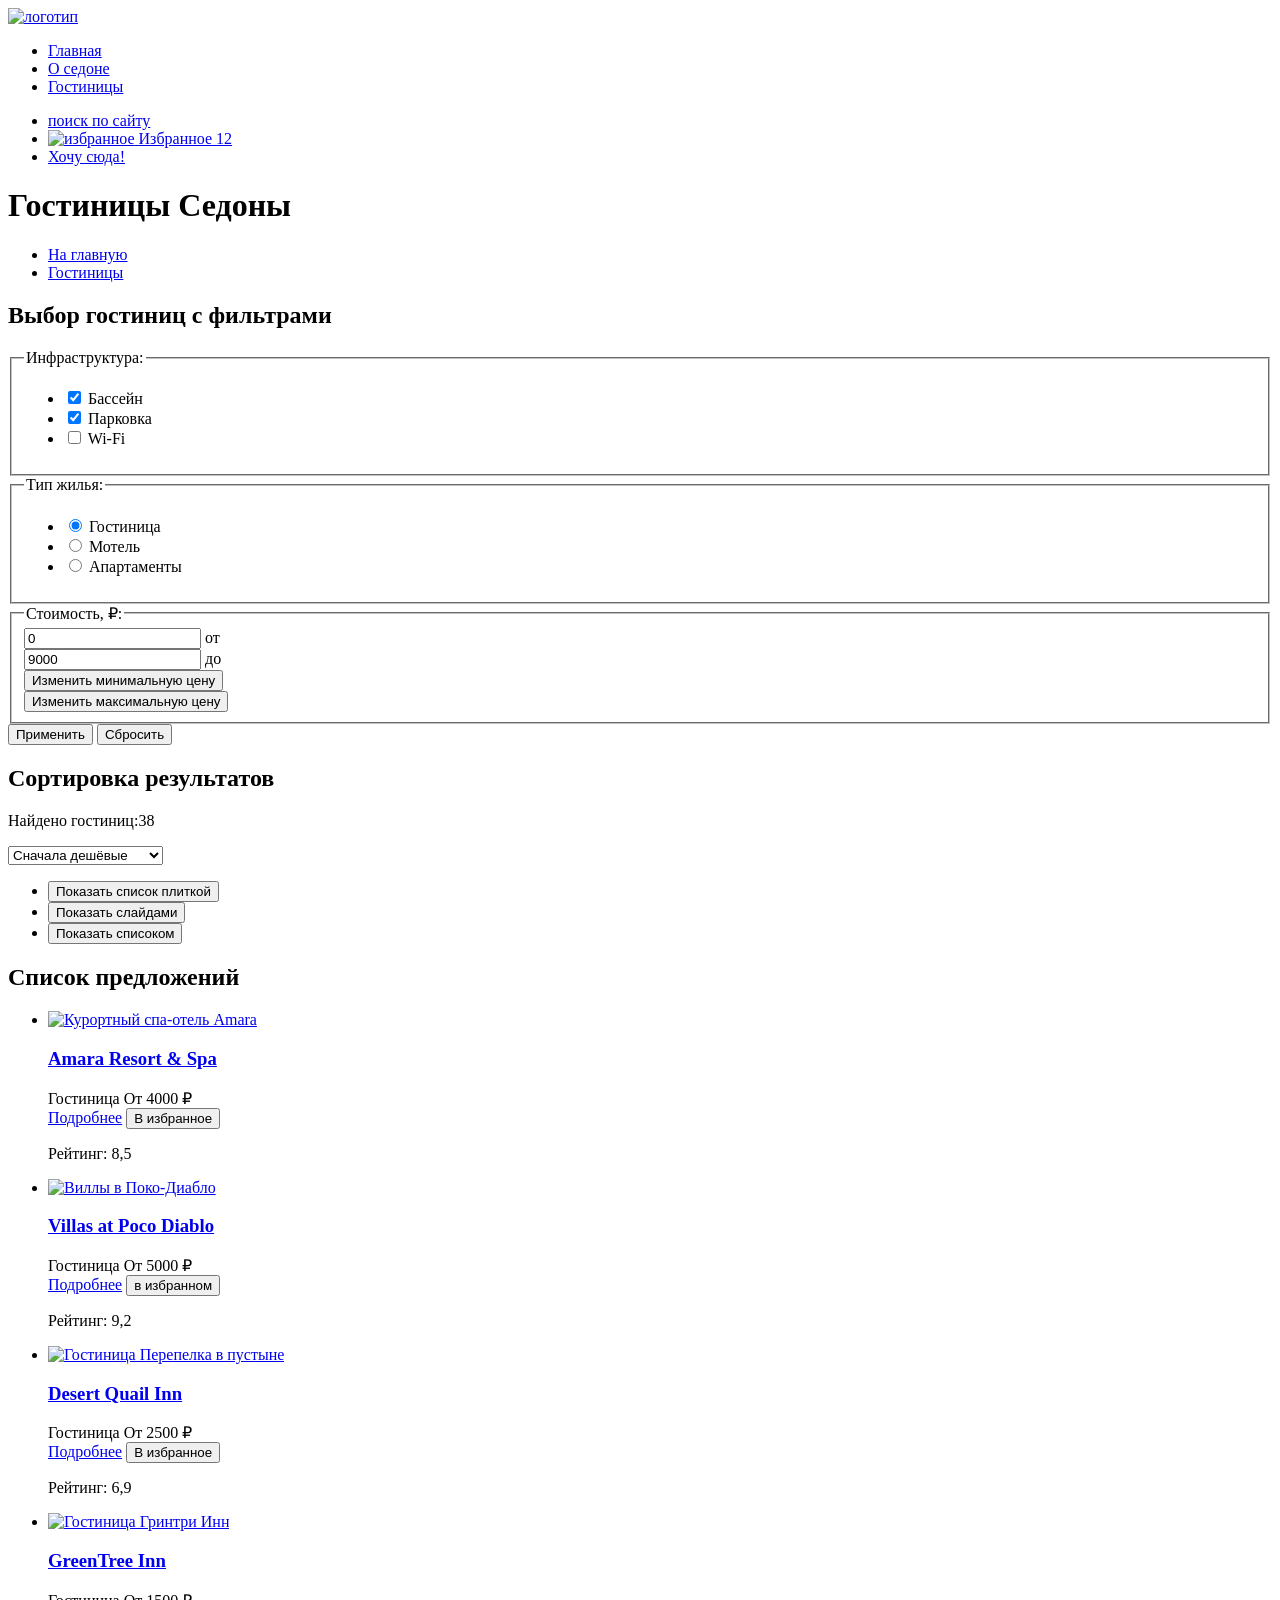
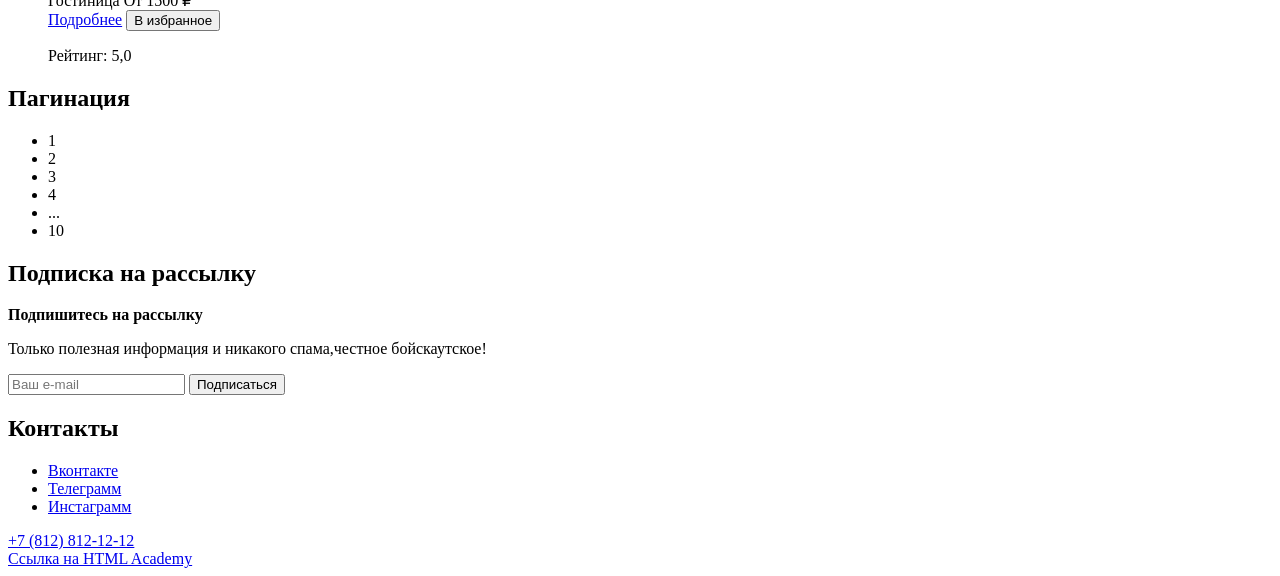
==== catalog.html @ 8f5b726f "Разметка страницы каталога" ====
<!DOCTYPE html>
<html lang="ru">

  <head>
    <meta charset="utf-8">
    <title>HTML Academy: Седона</title>
  </head>

  <body>
    <header class="header">
      <nav class="nav">
        <!--Логотип-->
        <a href="#" class="nav-logo">
          <img src="#" alt="логотип" class="logo-svg">
        </a>
        <!--Основная навигация-->
        <ul class="nav-list">
          <li class="nav-item">
            <a href="index.html" class="nav-link">Главная</a>
          </li>
          <li class="nav-item">
            <a href="#" class="nav-link">О седоне</a>
          </li>
          <li class="nav-item">
            <a href="#" class="nav-link">Гостиницы</a>
          </li>
        </ul>
        <ul class="nav-menu">
          <li class="nav-menu-item">
            <a href="#" class="nav-menu-link">
              <span class="visually-hidden">поиск по сайту</span>
            </a>
          </li>
          <li class="nav-menu-item">
            <a href="#" class="nav-menu-link">
              <img src="#" alt="избранное" class="favorite">
              <span class="visually-hidden">Избранное</span>
              <span class="favorite-number">12</span>
            </a>
          </li>
          <li class="nav-menu-item">
            <a href="#" class="nav-menu-link button">Хочу сюда!</a>
          </li>
        </ul>
      </nav>
    </header>
    <!-- Основное содержимое страницы -->
    <main class="main">
      <header class="inner-header">
        <h1 class="inner-header-title">Гостиницы Седоны</h1>
        <!--Навигация хлебные крошки-->
        <ul class="inner-header-list">
          <li class="inner-header-item">
            <a href="index.html" class="inner-header-link home">
              <span class="visually-hidden">На главную</span>
            </a>
          </li>
          <li class="inner-header-item">
            <a href="#" class="inner-header-link">Гостиницы</a>
          </li>
        </ul>
      </header>
      <!--Фильтр по типу удобства-->
      <section class="catalog-hotel">
        <h2 class="visually-hidden">Выбор гостиниц с фильтрами</h2>
        <form class="catalog-hotel-form" action="https://echo.htmlacademy.ru/" method="get">
          <fieldset class="catalog-hotel-infrastructure">
            <legend class="catalog-hotel-title">Инфраструктура:</legend>
            <ul class="catalog-hotel-list">
              <li class="catalog-hotel-item">
                <label class="control">
                  <input class="control-input" type="checkbox" name="swimming" checked>
                  Бассейн
                </label>
              </li>
              <li class="catalog-hotel-item">
                <label class="control">
                  <input class="control-input" type="checkbox" name="parking" checked>
                  Парковка
                </label>
              </li>
              <li class="catalog-hotel-item">
                <label class="control">
                  <input class="control-input" type="checkbox" name="wi-fi">
                  Wi-Fi
                </label>
              </li>
            </ul>
          </fieldset>
          <!--Фильтр по типу жилья-->
          <fieldset class="catalog-hotel-housing">
            <legend class="catalog-hotel-title">Тип жилья:</legend>
            <ul class="catalog-hotel-list">
              <li class="catalog-hotel-item">
                <label class="control">
                  <input class="control-input" type="radio" name="type-of-housing" value="hotel" checked>
                  Гостиница
                </label>
              </li>
              <li class="catalog-hotel-item">
                <label class="control">
                  <input class="control-input" type="radio" name="type-of-housing" value="motel">
                  Мотель
                </label>
              </li>
              <li class="catalog-hotel-item">
                <label class="control">
                  <input class="control-input" type="radio" name="type-of-housing" value="Apartments">
                  Апартаменты
                </label>
              </li>
            </ul>
          </fieldset>
          <!--Фильтр по стоимости-->
          <fieldset class="сatalog-hotel-filter filter-price">
            <legend class="catalog-filter-title">Стоимость, ₽:</legend>
            <div class="price-container">
              <div class="price-input-container">
                <input class="field-input price-input price-input-min" type="number" id="price-min" name="price-min"
                  value="0">
                <label class="price-input-label" for="price-min">от</label>
              </div>
              <div class="price-input-container">
                <input class="field-input price-input price-input-max" type="number" id="price-max" name="price-max"
                  value="9000">
                <label class="price-input-label" for="price-max">до</label>
              </div>
            </div>
            <div class="price-range-scale">
              <div class="price-range-bar" style="width: 227px;">
                <button class="price-range-toggle toggle-min" type="button">
                  <span class="visually-hidden">Изменить минимальную цену</span>
                </button>
                <button class="price-range-toggle toggle-max" type="button">
                  <span class="visually-hidden">Изменить максимальную цену</span>
                </button>
              </div>
            </div>
          </fieldset>
          <div class="wrapper-button">
            <button class="button" type="submit">Применить</button>
            <button class="button" type="submit">Сбросить</button>
          </div>
        </form>
      </section>
      <!--Сортировка гостиниц-->
      <section class="sorting">
        <h2 class="visually-hidden">Сортировка результатов</h2>
        <p class="sorting-title">Найдено гостиниц:<span class="sorting-result">38</span></p>
        <select class="select-control" aria-label="Сортировка">
          <option value="cheap">Сначала дешёвые</option>
          <option value="expensive">Сначала дорогие</option>
          <option value="popular">Сначала популярные</option>
        </select>
        <div class="sorting-view-type">
          <ul class="sorting-view-type-list">
            <li class="sorting-view-type-item">
              <button class="button-view-type" type="button">
                <span class="visually-hidden">Показать список плиткой</span>
              </button>
            </li>
            <li class="sorting-view-type-item">
              <button class="button-view-type" type="button">
                <span class="visually-hidden">Показать слайдами</span>
              </button>
            </li>
            <li class="sorting-view-type-item">
              <button class="button-view-type" type="button">
                <span class="visually-hidden">Показать списоком</span>
              </button>
            </li>
          </ul>
        </div>
      </section>
      <!--Список гостиниц-->
      <section class="hotels-catalog">
        <h2 class="visually-hidden">Список предложений</h2>
        <div class="hotels-catalog-container">
          <ul class="hotels-list">
            <li class="hotels-card">
              <a href="#" class="hotel-card-link">
                <img src="#" alt="Курортный спа-отель Amara" class="hotel-card-image">
                <h3 class="hotel-card-title">Amara Resort & Spa</h3>
              </a>
              <div class="hotels-card-container">
                <span class="hotels-card-type">Гостиница</span>
                <span class="hotels-card-price">От 4000 ₽</span>
                <div class="card-button">
                  <a class="hotels-card-button" href="#">Подробнее</a>
                  <button class="button-favourites-hotels" type="button">В избранное</button>
                </div>
                <div class="rating">
                  <span class="four-stars"></span>
                  <p class="hotels-card-rating">Рейтинг: 8,5</p>
                </div>
              </div>
            </li>

            <li class="hotels-card">
              <a href="#" class="hotel-card-link">
                <img src="#" alt="Виллы в Поко-Диабло" class="hotel-card-image">
                <h3 class="hotel-card-title">Villas at Poco Diablo</h3>
              </a>
              <div class="hotels-card-container">
                <span class="hotels-card-type">Гостиница</span>
                <span class="hotels-card-price">От 5000 ₽</span>
                <div class="card-button">
                  <a class="hotels-card-button" href="#">Подробнее</a>
                  <button class="button-favourites-hotels button-favourites-green" type="button">в избранном</button>
                </div>
                <div class="rating">
                  <span class="four-stars"></span>
                  <p class="hotels-card-rating">Рейтинг: 9,2</p>
                </div>
              </div>
            </li>

            <li class="hotels-card">
              <a href="#" class="hotel-card-link">
                <img src="#" alt="Гостиница Перепелка в пустыне" class="hotel-card-image">
                <h3 class="hotel-card-title">Desert Quail Inn</h3>
              </a>
              <div class="hotels-card-container">
                <span class="hotels-card-type">Гостиница</span>
                <span class="hotels-card-price">От 2500 ₽</span>
                <div class="card-button">
                  <a class="hotels-card-button" href="#">Подробнее</a>
                  <button class="button-favourites-hotels" type="button">В избранное</button>
                </div>
                <div class="rating">
                  <span class="three-stars"></span>
                  <p class="hotels-card-rating">Рейтинг: 6,9</p>
                </div>
              </div>
            </li>
            <li class="hotels-card">
              <a href="#" class="hotel-card-link">
                <img src="#" alt="Гостиница Гринтри Инн" class="hotel-card-image">
                <h3 class="hotel-card-title">GreenTree Inn</h3>
              </a>
              <div class="hotels-card-container">
                <span class="hotels-card-type">Гостиница</span>
                <span class="hotels-card-price">От 1500 ₽</span>
                <div class="card-button">
                  <a class="hotels-card-button" href="#">Подробнее</a>
                  <button class="button-favourites-hotels" type="button">В избранное</button>
                </div>
                <div class="rating">
                  <span class="two-stars"></span>
                  <p class="hotels-card-rating">Рейтинг: 5,0</p>
                </div>
              </div>
            </li>
          </ul>
        </div>
      </section>
      <!--Пагинатор-->
      <section class="pagination">
        <h2 class="visually-hidden">Пагинация</h2>
        <ul class="pagination-list">
          <li class="pagination-item">
            <a class="pagination-link pagination-current">1</a>
          </li>
          <li class="pagination-item">
            <a class="pagination-link">2</a>
          </li>
          <li class="pagination-item">
            <a class="pagination-link">3</a>
          </li>
          <li class="pagination-item">
            <a class="pagination-link">4</a>
          </li>
          <li class="pagination-item">
            <a class="pagination-link">...</a>
          </li>
          <li class="pagination-item">
            <a class="pagination-link">10</a>
          </li>
        </ul>
      </section>
      <!--Подписка на рассылку-->
      <section class="subscription-catalog">
        <h2 class="visually-hidden">Подписка на рассылку</h2>
        <b class="subscription-catalog-title">Подпишитесь на рассылку</b>
        <p class="subscription-text">Только полезная информация и никакого спама,честное бойскаутское!</p>
        <form class="subscription-catalog-form" action="https://echo.htmlacademy.ru/" method="post">
          <input type="email" id="subscription-mail" name="newsletter-email" placeholder="Ваш e-mail" required>
          <button class="subscription-button button" type="submit">Подписаться</button>
        </form>
      </section>
    </main>
    <!--Футер-->
    <footer class="footer">
      <h2 class="visually-hidden">Контакты</h2>
      <ul class="footer-social-list">
        <li class="footer-social-item">
          <a href="#" class="social-link Vkontakte">
            <span class="visually-hidden">Вконтакте</span>
          </a>
        </li>
        <li class="footer-social-item">
          <a href="#" class="social-link Telegram">
            <span class="visually-hidden">Телеграмм</span>
          </a>
        </li>
        <li class="footer-social-item">
          <a href="#" class="social-link Instagram">
            <span class="visually-hidden">Инстаграмм</span>
          </a>
        </li>
      </ul>
      <div class="footer-wrapper-phone">
        <a class="footer-phone" href="tel:+78128121212">+7 (812) 812-12-12</a>
      </div>
      <div class="footer-wrapper-link">
        <a href="https://htmlacademy.ru/" class="htmlacademy-link">
          <span class="visually-hidden">Ссылка на HTML Academy</span>
        </a>
      </div>
    </footer>
  </body>
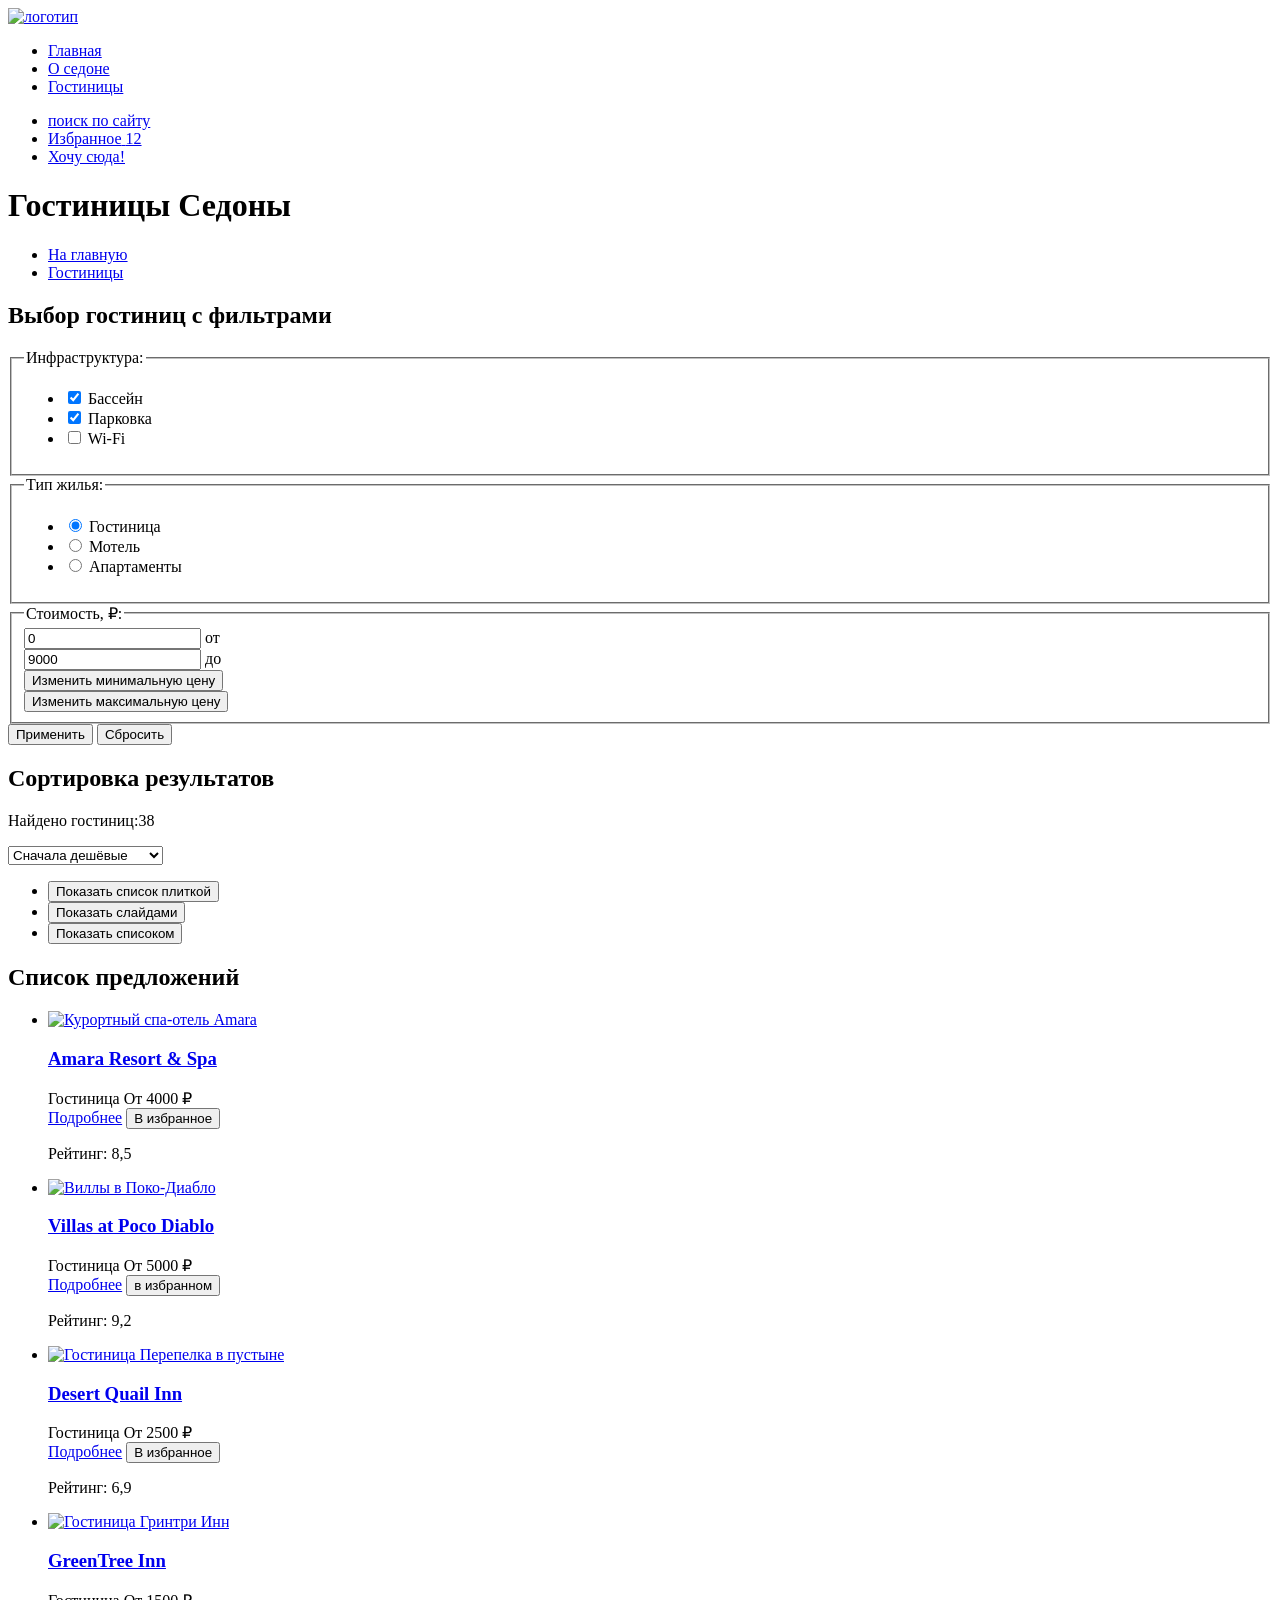
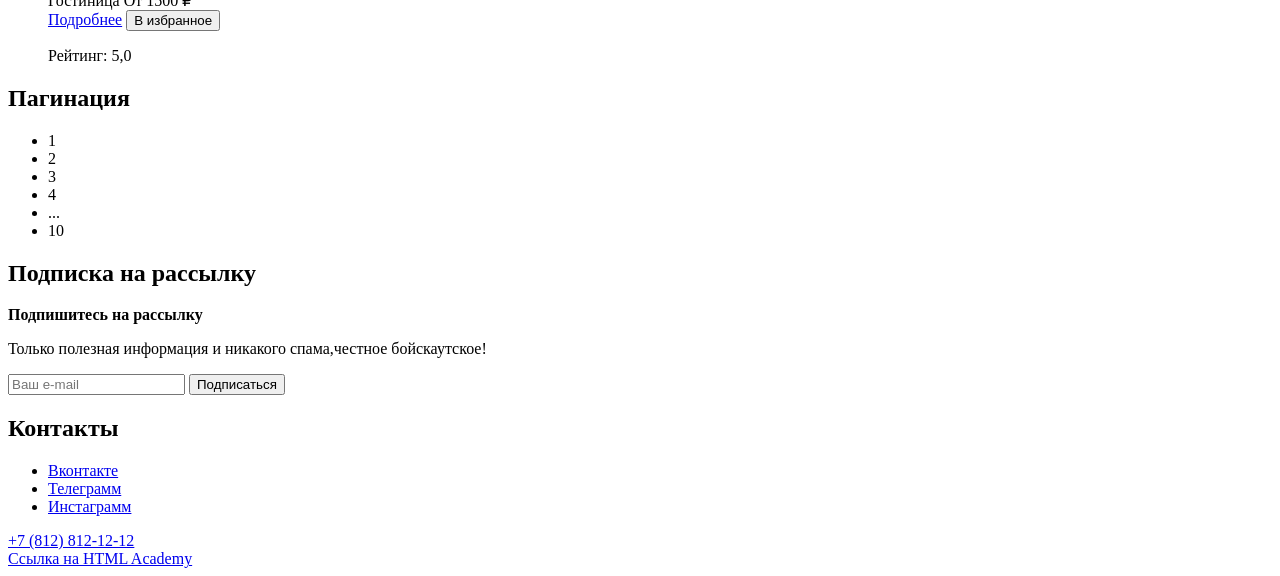
==== commit 8da81a8b: "добавляю контентную графику" ====
--- a/catalog.html
+++ b/catalog.html
@@ -11,7 +11,7 @@
       <nav class="nav">
         <!--Логотип-->
         <a href="#" class="nav-logo">
-          <img src="#" alt="логотип" class="logo-svg">
+          <img src="../1997001-sedona-2-master/images/logo-index.svg" width="140" height="70" alt="логотип" class="logo-svg">
         </a>
         <!--Основная навигация-->
         <ul class="nav-list">
@@ -33,7 +33,6 @@
           </li>
           <li class="nav-menu-item">
             <a href="#" class="nav-menu-link">
-              <img src="#" alt="избранное" class="favorite">
               <span class="visually-hidden">Избранное</span>
               <span class="favorite-number">12</span>
             </a>
@@ -179,7 +178,7 @@
           <ul class="hotels-list">
             <li class="hotels-card">
               <a href="#" class="hotel-card-link">
-                <img src="#" alt="Курортный спа-отель Amara" class="hotel-card-image">
+                <img src="../1997001-sedona-2-master/images/hotel-1.jpg" width="300" height="212" alt="Курортный спа-отель Amara" class="hotel-card-image">
                 <h3 class="hotel-card-title">Amara Resort & Spa</h3>
               </a>
               <div class="hotels-card-container">
@@ -198,7 +197,7 @@
 
             <li class="hotels-card">
               <a href="#" class="hotel-card-link">
-                <img src="#" alt="Виллы в Поко-Диабло" class="hotel-card-image">
+                <img src="../1997001-sedona-2-master/images/hotel-2.jpg" width="300" height="212" alt="Виллы в Поко-Диабло" class="hotel-card-image">
                 <h3 class="hotel-card-title">Villas at Poco Diablo</h3>
               </a>
               <div class="hotels-card-container">
@@ -217,7 +216,7 @@
 
             <li class="hotels-card">
               <a href="#" class="hotel-card-link">
-                <img src="#" alt="Гостиница Перепелка в пустыне" class="hotel-card-image">
+                <img src="../1997001-sedona-2-master/images/hotel-3.jpg" width="300" height="212" alt="Гостиница Перепелка в пустыне" class="hotel-card-image">
                 <h3 class="hotel-card-title">Desert Quail Inn</h3>
               </a>
               <div class="hotels-card-container">
@@ -235,7 +234,7 @@
             </li>
             <li class="hotels-card">
               <a href="#" class="hotel-card-link">
-                <img src="#" alt="Гостиница Гринтри Инн" class="hotel-card-image">
+                <img src="../1997001-sedona-2-master/images/hotel-4.jpg" width="300" height="212" alt="Гостиница Гринтри Инн" class="hotel-card-image">
                 <h3 class="hotel-card-title">GreenTree Inn</h3>
               </a>
               <div class="hotels-card-container">
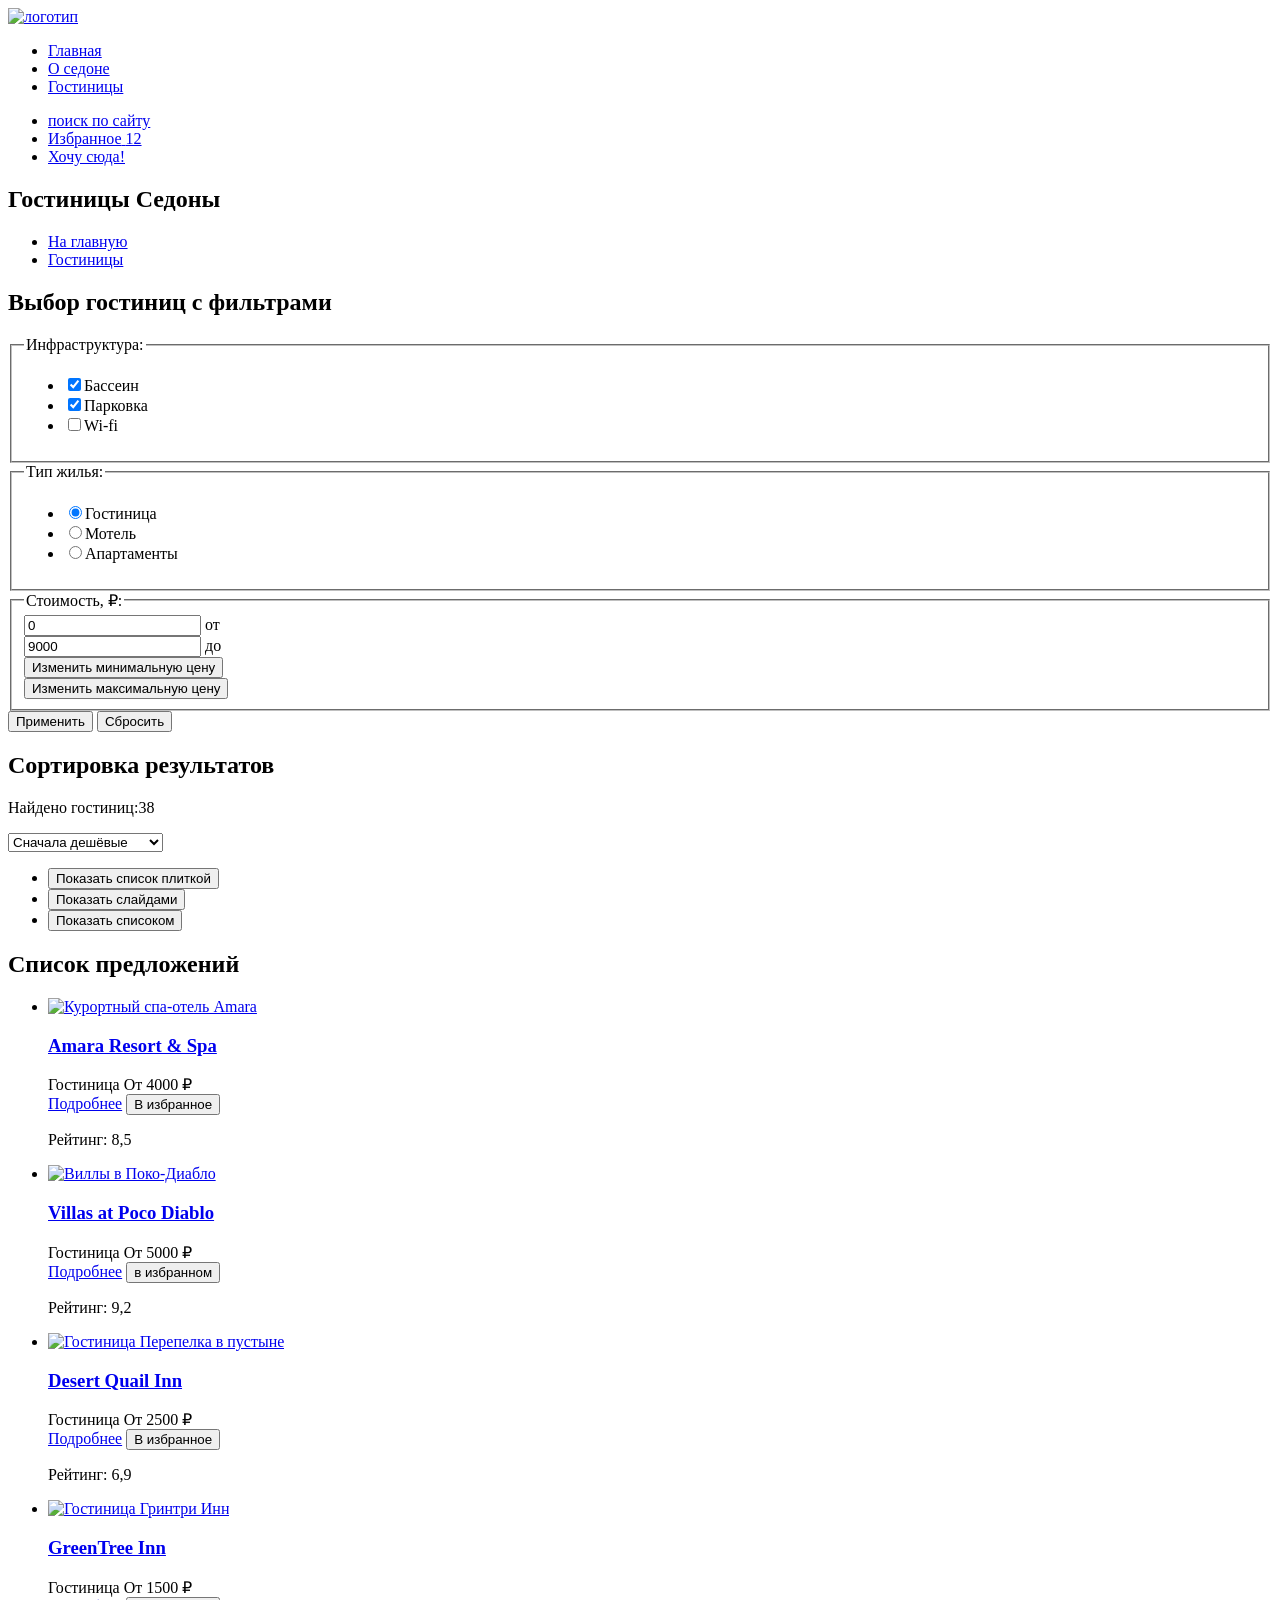
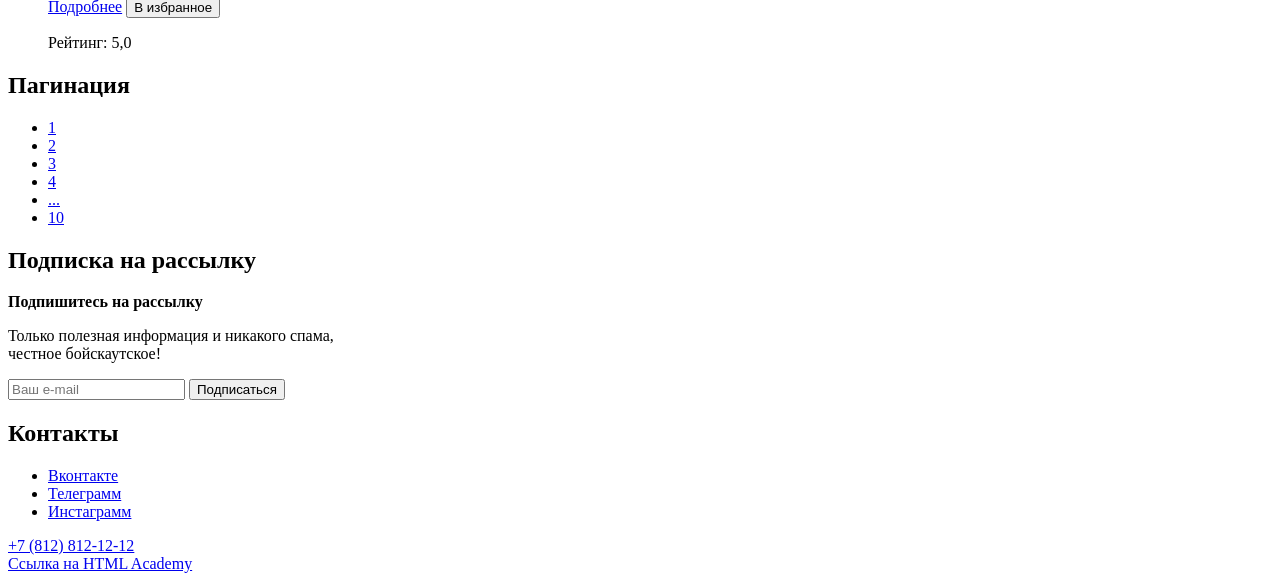
==== commit 68471e2a: "стилизация для главной страницы и каталога" ====
--- a/catalog.html
+++ b/catalog.html
@@ -4,143 +4,143 @@
   <head>
     <meta charset="utf-8">
     <title>HTML Academy: Седона</title>
+    <link rel="icon" type="image/png" sizes="32x32" href="../1997001-sedona-2-master/images/favicon.svg">
+    <link rel="stylesheet" href="../1997001-sedona-2-master/styles.css">
   </head>
 
   <body>
+    <!--Шапка сайта-->
     <header class="header">
+      <!--Основная навигация-->
       <nav class="nav">
-        <!--Логотип-->
         <a href="#" class="nav-logo">
-          <img src="../1997001-sedona-2-master/images/logo-index.svg" width="140" height="70" alt="логотип" class="logo-svg">
+          <img src="../1997001-sedona-2-master/images/logo-index.svg" width="140" height="70" alt="логотип"
+            class="logo-svg">
         </a>
-        <!--Основная навигация-->
         <ul class="nav-list">
           <li class="nav-item">
-            <a href="index.html" class="nav-link">Главная</a>
+            <a href="#" class="nav-link">Главная</a>
           </li>
           <li class="nav-item">
             <a href="#" class="nav-link">О седоне</a>
           </li>
           <li class="nav-item">
-            <a href="#" class="nav-link">Гостиницы</a>
+            <a href="catalog.html" class="nav-link">Гостиницы</a>
           </li>
         </ul>
-        <ul class="nav-menu">
+
+        <ul class="nav-list nav-menu">
           <li class="nav-menu-item">
-            <a href="#" class="nav-menu-link">
+            <a href="#" class="nav-link nav-menu-link">
               <span class="visually-hidden">поиск по сайту</span>
             </a>
           </li>
           <li class="nav-menu-item">
-            <a href="#" class="nav-menu-link">
+            <a href="#" class="nav-link nav-menu-link">
               <span class="visually-hidden">Избранное</span>
               <span class="favorite-number">12</span>
             </a>
           </li>
           <li class="nav-menu-item">
-            <a href="#" class="nav-menu-link button">Хочу сюда!</a>
+            <a href="#" class="nav-link nav-menu-link nav-button">Хочу сюда!</a>
           </li>
         </ul>
       </nav>
     </header>
-    <!-- Основное содержимое страницы -->
     <main class="main">
-      <header class="inner-header">
-        <h1 class="inner-header-title">Гостиницы Седоны</h1>
-        <!--Навигация хлебные крошки-->
-        <ul class="inner-header-list">
-          <li class="inner-header-item">
-            <a href="index.html" class="inner-header-link home">
-              <span class="visually-hidden">На главную</span>
-            </a>
-          </li>
-          <li class="inner-header-item">
-            <a href="#" class="inner-header-link">Гостиницы</a>
-          </li>
-        </ul>
-      </header>
-      <!--Фильтр по типу удобства-->
-      <section class="catalog-hotel">
-        <h2 class="visually-hidden">Выбор гостиниц с фильтрами</h2>
-        <form class="catalog-hotel-form" action="https://echo.htmlacademy.ru/" method="get">
-          <fieldset class="catalog-hotel-infrastructure">
-            <legend class="catalog-hotel-title">Инфраструктура:</legend>
-            <ul class="catalog-hotel-list">
-              <li class="catalog-hotel-item">
-                <label class="control">
-                  <input class="control-input" type="checkbox" name="swimming" checked>
-                  Бассейн
-                </label>
-              </li>
-              <li class="catalog-hotel-item">
-                <label class="control">
-                  <input class="control-input" type="checkbox" name="parking" checked>
-                  Парковка
-                </label>
-              </li>
-              <li class="catalog-hotel-item">
-                <label class="control">
-                  <input class="control-input" type="checkbox" name="wi-fi">
-                  Wi-Fi
-                </label>
-              </li>
-            </ul>
-          </fieldset>
-          <!--Фильтр по типу жилья-->
-          <fieldset class="catalog-hotel-housing">
-            <legend class="catalog-hotel-title">Тип жилья:</legend>
-            <ul class="catalog-hotel-list">
-              <li class="catalog-hotel-item">
-                <label class="control">
-                  <input class="control-input" type="radio" name="type-of-housing" value="hotel" checked>
-                  Гостиница
-                </label>
-              </li>
-              <li class="catalog-hotel-item">
-                <label class="control">
-                  <input class="control-input" type="radio" name="type-of-housing" value="motel">
-                  Мотель
-                </label>
-              </li>
-              <li class="catalog-hotel-item">
-                <label class="control">
-                  <input class="control-input" type="radio" name="type-of-housing" value="Apartments">
-                  Апартаменты
-                </label>
-              </li>
-            </ul>
-          </fieldset>
-          <!--Фильтр по стоимости-->
-          <fieldset class="сatalog-hotel-filter filter-price">
-            <legend class="catalog-filter-title">Стоимость, ₽:</legend>
-            <div class="price-container">
-              <div class="price-input-container">
-                <input class="field-input price-input price-input-min" type="number" id="price-min" name="price-min"
-                  value="0">
-                <label class="price-input-label" for="price-min">от</label>
-              </div>
-              <div class="price-input-container">
-                <input class="field-input price-input price-input-max" type="number" id="price-max" name="price-max"
-                  value="9000">
-                <label class="price-input-label" for="price-max">до</label>
-              </div>
+      <!-- Основное содержимое страницы -->
+      <section class="inner-filters">
+        <header class="inner-header">
+          <h1 class="inner-header-title">Гостиницы Седоны</h1>
+          <!--Навигация хлебные крошки-->
+          <ul class="inner-header-list">
+            <li class="inner-header-item">
+              <a href="index.html" class="inner-header-link home">
+                <span class="visually-hidden">На главную</span>
+              </a>
+            </li>
+            <li class="inner-header-item">
+              <a href="#" class="inner-header-link">Гостиницы</a>
+            </li>
+          </ul>
+        </header>
+        <!--Фильтр по типу удобства-->
+        <section class="catalog-hotel">
+          <h2 class="visually-hidden">Выбор гостиниц с фильтрами</h2>
+          <form class="catalog-hotel-form" action="https://echo.htmlacademy.ru/" method="get">
+            <fieldset class="catalog-hotel-infrastructure">
+              <legend class="catalog-hotel-title">Инфраструктура:</legend>
+              <ul class="catalog-hotel-list">
+                <li class="catalog-hotel-item">
+                  <label class="control">
+                    <input class="control-input" type="checkbox" name="swimming" checked><span class="type-of-housing">Бассеин</span>
+                  </label>
+                </li>
+                <li class="catalog-hotel-item">
+                  <label class="control">
+                    <input class="control-input" type="checkbox" name="parking" checked><span class="type-of-housing">Парковка</span>
+                  </label>
+                </li>
+                <li class="catalog-hotel-item">
+                  <label class="control">
+                    <input class="control-input" type="checkbox" name="wi-fi"><span class="type-of-housing">Wi-fi</span>
+                  </label>
+                </li>
+              </ul>
+            </fieldset>
+            <!--Фильтр по типу жилья-->
+            <fieldset class="catalog-hotel-housing">
+              <legend class="catalog-hotel-title">Тип жилья:</legend>
+              <ul class="catalog-hotel-list">
+                <li class="catalog-hotel-item">
+                  <label class="control">
+                    <input class="control-input" type="radio" name="type-of-housing" value="hotel" checked><span class="type-of-housing">Гостиница</span>
+                  </label>
+                </li>
+                <li class="catalog-hotel-item">
+                  <label class="control">
+                    <input class="control-input" type="radio" name="type-of-housing" value="motel"><span class="type-of-housing">Мотель</span>
+                  </label>
+                </li>
+                <li class="catalog-hotel-item">
+                  <label class="control">
+                    <input class="control-input" type="radio" name="type-of-housing" value="Apartments"><span class="type-of-housing">Апартаменты</span>
+                  </label>
+                </li>
+              </ul>
+            </fieldset>
+            <!--Фильтр по стоимости-->
+            <fieldset class="сatalog-hotel-filter filter-price">
+              <legend class="catalog-hotel-title">Стоимость, ₽:</legend>
+              <div class="price-container">
+                <div class="price-input-container">
+                  <input class="field-input price-input price-input-min" type="number" id="price-min" name="price-min"
+                    value="0">
+                  <label class="price-input-label" for="price-min">от</label>
+                </div>
+                <div class="price-input-container">
+                  <input class="field-input price-input price-input-max" type="number" id="price-max" name="price-max"
+                    value="9000">
+                  <label class="price-input-label" for="price-max">до</label>
+                </div>
+              </div>
+              <div class="price-range-scale">
+                <div class="price-range-bar" style="width: 227px;">
+                  <button class="price-range-toggle toggle-min" type="button">
+                    <span class="visually-hidden">Изменить минимальную цену</span>
+                  </button>
+                  <button class="price-range-toggle toggle-max" type="button">
+                    <span class="visually-hidden">Изменить максимальную цену</span>
+                  </button>
+                </div>
+              </div>
+            </fieldset>
+            <div class="wrapper-button">
+              <button class="price-button" type="submit">Применить</button>
+              <button class="transparent-button" type="submit">Сбросить</button>
             </div>
-            <div class="price-range-scale">
-              <div class="price-range-bar" style="width: 227px;">
-                <button class="price-range-toggle toggle-min" type="button">
-                  <span class="visually-hidden">Изменить минимальную цену</span>
-                </button>
-                <button class="price-range-toggle toggle-max" type="button">
-                  <span class="visually-hidden">Изменить максимальную цену</span>
-                </button>
-              </div>
-            </div>
-          </fieldset>
-          <div class="wrapper-button">
-            <button class="button" type="submit">Применить</button>
-            <button class="button" type="submit">Сбросить</button>
-          </div>
-        </form>
+          </form>
+        </section>
       </section>
       <!--Сортировка гостиниц-->
       <section class="sorting">
@@ -178,7 +178,8 @@
           <ul class="hotels-list">
             <li class="hotels-card">
               <a href="#" class="hotel-card-link">
-                <img src="../1997001-sedona-2-master/images/hotel-1.jpg" width="300" height="212" alt="Курортный спа-отель Amara" class="hotel-card-image">
+                <img src="../1997001-sedona-2-master/images/hotel-1.jpg" width="300" height="212"
+                  alt="Курортный спа-отель Amara" class="hotel-card-image">
                 <h3 class="hotel-card-title">Amara Resort & Spa</h3>
               </a>
               <div class="hotels-card-container">
@@ -197,7 +198,8 @@
 
             <li class="hotels-card">
               <a href="#" class="hotel-card-link">
-                <img src="../1997001-sedona-2-master/images/hotel-2.jpg" width="300" height="212" alt="Виллы в Поко-Диабло" class="hotel-card-image">
+                <img src="../1997001-sedona-2-master/images/hotel-2.jpg" width="300" height="212"
+                  alt="Виллы в Поко-Диабло" class="hotel-card-image">
                 <h3 class="hotel-card-title">Villas at Poco Diablo</h3>
               </a>
               <div class="hotels-card-container">
@@ -216,7 +218,8 @@
 
             <li class="hotels-card">
               <a href="#" class="hotel-card-link">
-                <img src="../1997001-sedona-2-master/images/hotel-3.jpg" width="300" height="212" alt="Гостиница Перепелка в пустыне" class="hotel-card-image">
+                <img src="../1997001-sedona-2-master/images/hotel-3.jpg" width="300" height="212"
+                  alt="Гостиница Перепелка в пустыне" class="hotel-card-image">
                 <h3 class="hotel-card-title">Desert Quail Inn</h3>
               </a>
               <div class="hotels-card-container">
@@ -234,7 +237,8 @@
             </li>
             <li class="hotels-card">
               <a href="#" class="hotel-card-link">
-                <img src="../1997001-sedona-2-master/images/hotel-4.jpg" width="300" height="212" alt="Гостиница Гринтри Инн" class="hotel-card-image">
+                <img src="../1997001-sedona-2-master/images/hotel-4.jpg" width="300" height="212"
+                  alt="Гостиница Гринтри Инн" class="hotel-card-image">
                 <h3 class="hotel-card-title">GreenTree Inn</h3>
               </a>
               <div class="hotels-card-container">
@@ -253,27 +257,27 @@
           </ul>
         </div>
       </section>
-      <!--Пагинатор-->
+      <!--Пагинация-->
       <section class="pagination">
         <h2 class="visually-hidden">Пагинация</h2>
         <ul class="pagination-list">
           <li class="pagination-item">
-            <a class="pagination-link pagination-current">1</a>
-          </li>
-          <li class="pagination-item">
-            <a class="pagination-link">2</a>
-          </li>
-          <li class="pagination-item">
-            <a class="pagination-link">3</a>
-          </li>
-          <li class="pagination-item">
-            <a class="pagination-link">4</a>
-          </li>
-          <li class="pagination-item">
-            <a class="pagination-link">...</a>
-          </li>
-          <li class="pagination-item">
-            <a class="pagination-link">10</a>
+            <a href="#" class="pagination-link pagination-current">1</a>
+          </li>
+          <li class="pagination-item">
+            <a href="#" class="pagination-link">2</a>
+          </li>
+          <li class="pagination-item">
+            <a href="#" class="pagination-link">3</a>
+          </li>
+          <li class="pagination-item">
+            <a href="#" class="pagination-link">4</a>
+          </li>
+          <li class="pagination-item">
+            <a href="#" class="pagination-link pagination-further">...</a>
+          </li>
+          <li class="pagination-item">
+            <a href="#" class="pagination-link">10</a>
           </li>
         </ul>
       </section>
@@ -281,13 +285,14 @@
       <section class="subscription-catalog">
         <h2 class="visually-hidden">Подписка на рассылку</h2>
         <b class="subscription-catalog-title">Подпишитесь на рассылку</b>
-        <p class="subscription-text">Только полезная информация и никакого спама,честное бойскаутское!</p>
+        <p class="subscription-text">Только полезная информация и никакого спама,<br>честное бойскаутское!</p>
         <form class="subscription-catalog-form" action="https://echo.htmlacademy.ru/" method="post">
           <input type="email" id="subscription-mail" name="newsletter-email" placeholder="Ваш e-mail" required>
           <button class="subscription-button button" type="submit">Подписаться</button>
         </form>
       </section>
     </main>
+
     <!--Футер-->
     <footer class="footer">
       <h2 class="visually-hidden">Контакты</h2>
